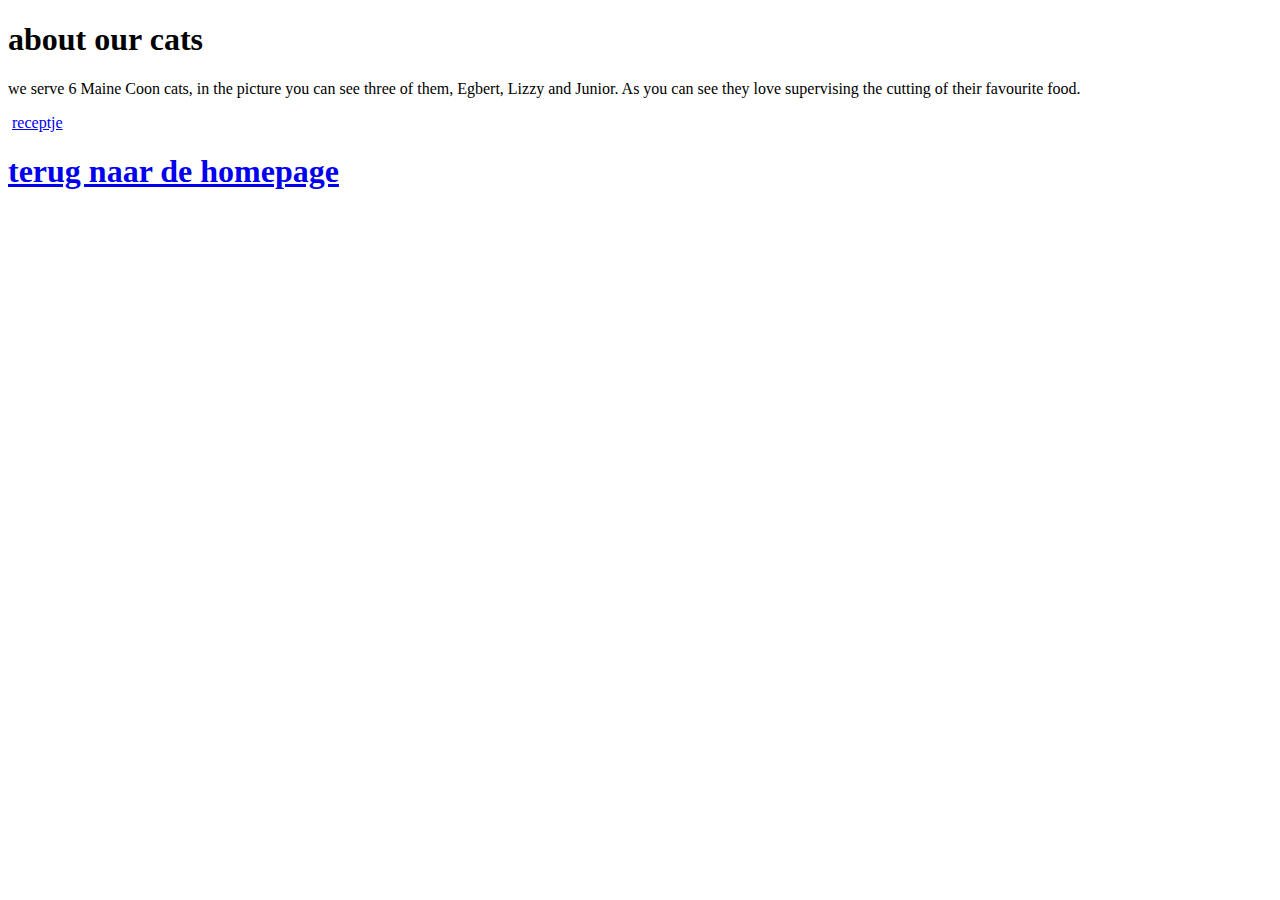
==== about.html @ a7d0a85c "Add files via upload" ====
<!DOCTYPE html>
<html>
    <head>
        <title>about our cats</title>
    </head>
    <body>
        <h1>about our cats</h1>
    <p>we serve 6 Maine Coon cats, in the picture you can see three of them, Egbert, Lizzy and Junior.
        As you can see they love supervising the cutting of their favourite food.
    </p>    
    </body>
    <img height="300" src="/Users/MacBook-1/Pictures/Foto's-bibliotheek.photoslibrary/resources/derivatives/A/A19E951E-DC90-4447-8F99-5141C7DD658F_1_105_c.jpeg" alt="">
 <a href="http:/myanimals.com/nl/voeding/zelf-kattenvoer-maken/">receptje</a>
    <a href="index1.html"><h1>terug naar de homepage</h1></a>
</html>
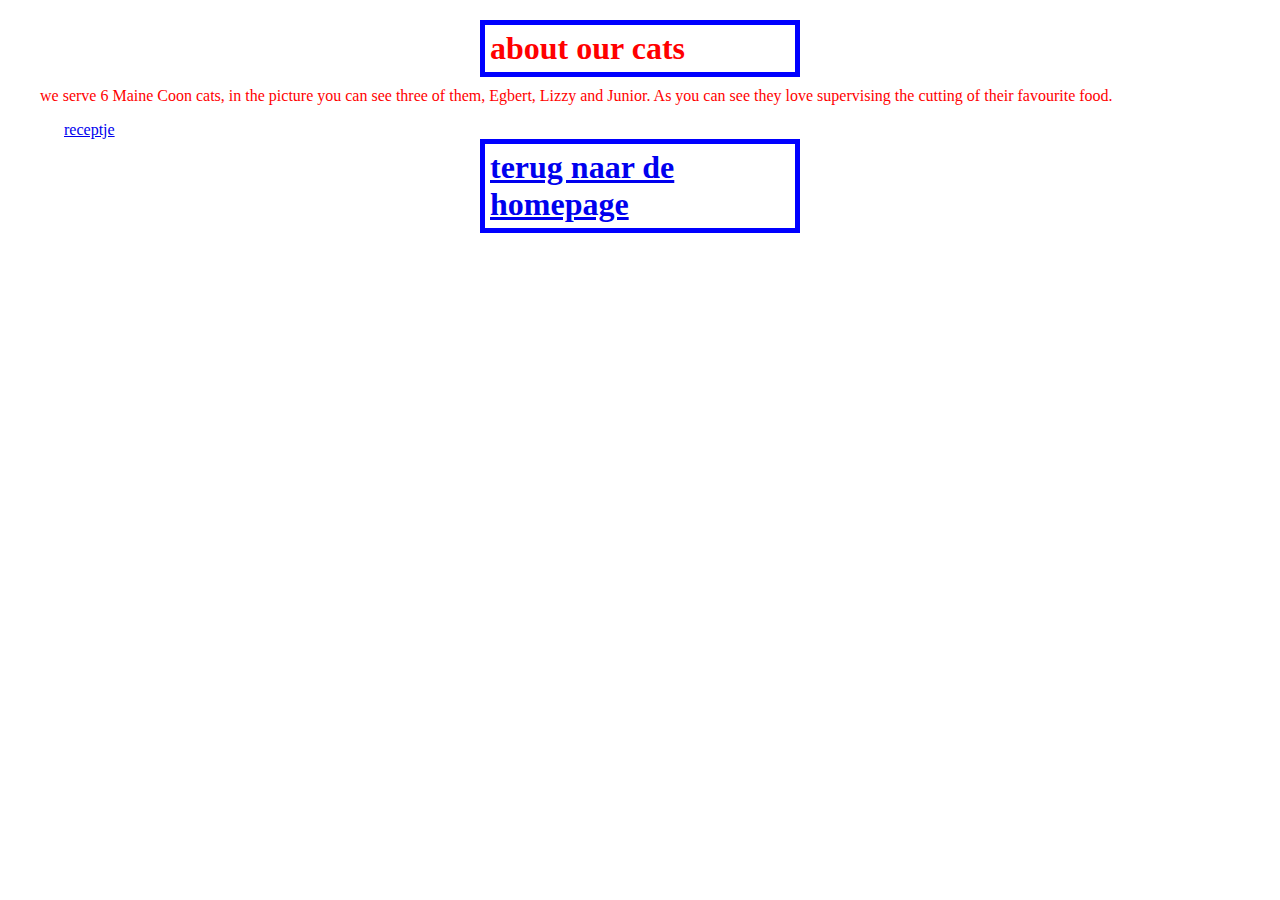
==== commit 61b68a77: "Add files via upload" ====
--- a/about.html
+++ b/about.html
@@ -1,15 +1,24 @@
 <!DOCTYPE html>
 <html>
-    <head>
-        <title>about our cats</title>
-    </head>
+<link rel="stylesheet" type="text/css" href="styles.css">
+<header>
+    <title>about our cats</title>
+</header>
+
+<main>
+
     <body>
         <h1>about our cats</h1>
-    <p>we serve 6 Maine Coon cats, in the picture you can see three of them, Egbert, Lizzy and Junior.
-        As you can see they love supervising the cutting of their favourite food.
-    </p>    
+        <p>we serve 6 Maine Coon cats, in the picture you can see three of them, Egbert, Lizzy and Junior.
+            As you can see they love supervising the cutting of their favourite food.</p>
     </body>
-    <img height="300" src="/Users/MacBook-1/Pictures/Foto's-bibliotheek.photoslibrary/resources/derivatives/A/A19E951E-DC90-4447-8F99-5141C7DD658F_1_105_c.jpeg" alt="">
- <a href="http:/myanimals.com/nl/voeding/zelf-kattenvoer-maken/">receptje</a>
-    <a href="index1.html"><h1>terug naar de homepage</h1></a>
+</main>
+<nav>
+    <img height="300" src="foto/A19E951E-DC90-4447-8F99-5141C7DD658F_1_105_c.jpeg" alt="" />
+    <a href="http:/myanimals.com/nl/voeding/zelf-kattenvoer-maken/">receptje</a>
+    <a href="index.html">
+        <h1>terug naar de homepage</h1>
+    </a>
+</nav>
+
 </html>--- a/styles.css
+++ b/styles.css
@@ -0,0 +1,7 @@
+* {margin:10px;}
+main{color:red;}
+h1 {border:5px solid blue; padding-left: 5px; padding-top: 5px; padding-bottom: 5px;}
+h2 {background-color:aqua; padding: 5px;} 
+h1 {margin: 0 auto; width: 25% ;}
+footer {margin:0 auto;}
+li {display: inline;}